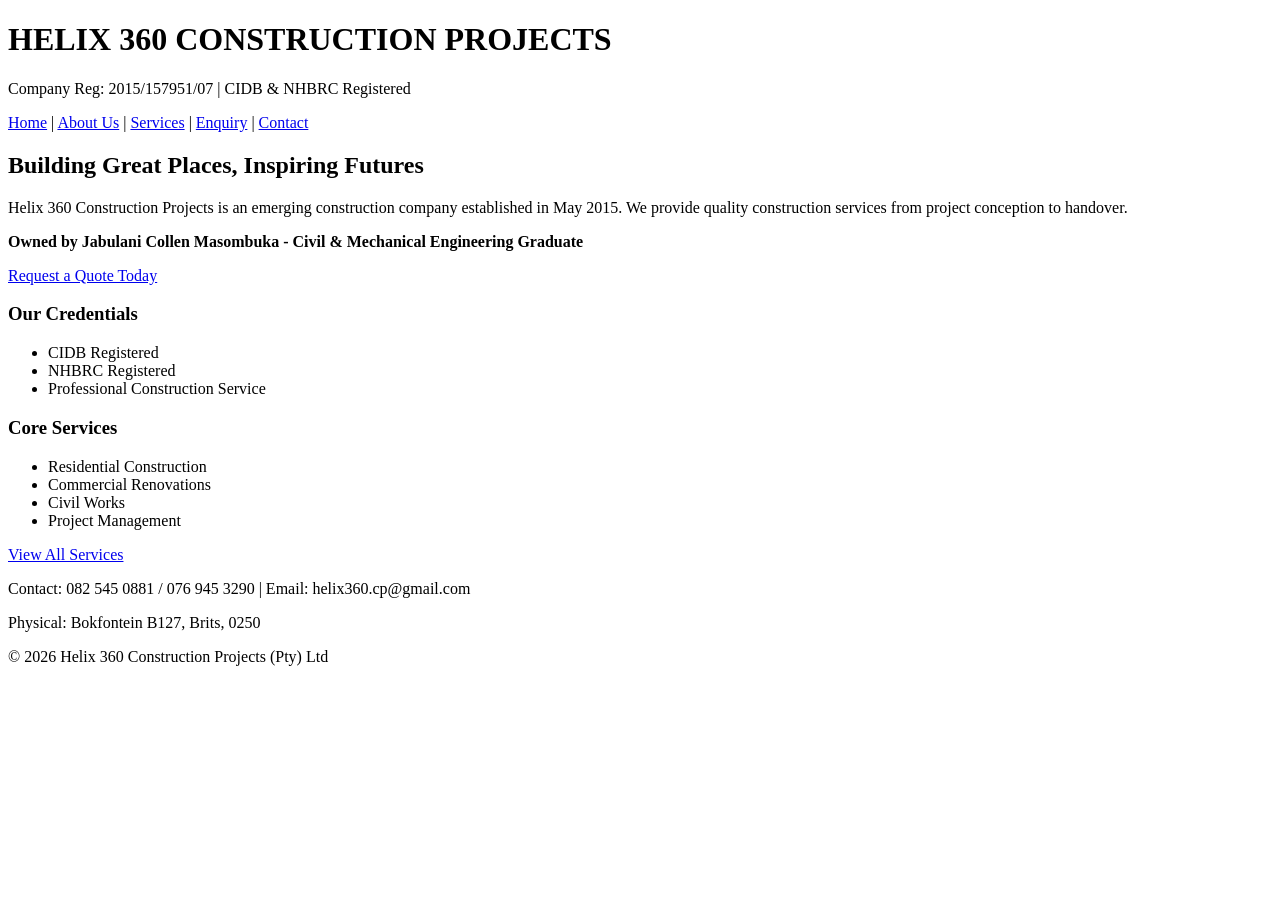
==== index.html @ 4adb2a4d "Initial commit" ====
<!DOCTYPE html>
<html lang="en">
<head>
<!-- Meta information for browser and SEO -->
<meta charset="UTF-8">
<meta name="viewport" content="width=device-width, initial-scale=1.0">
<title>Helix 360 Construction Projects | Home</title>
</head>
<body>
<!-- Header section contains logo and navigation -->
<header>
<h1>HELIX 360 CONSTRUCTION PROJECTS</h1>
<p>Company Reg: 2015/157951/07 | CIDB & NHBRC Registered</p>
<!-- Navigation menu - must work on all pages -->
<nav>
<a href="index.html">Home</a> |
<a href="about.html">About Us</a> |
<a href="services.html">Services</a> |
<a href="enquiry.html">Enquiry</a> |
<a href="contact.html">Contact</a>
</nav>
</header>

<!-- Main content of homepage -->
<main>
<section>
<h2>Building Great Places, Inspiring Futures</h2>
<p>Helix 360 Construction Projects is an emerging construction company established in May 2015. We provide quality construction services from project conception to handover.</p>
<p><strong>Owned by Jabulani Collen Masombuka - Civil & Mechanical Engineering Graduate</strong></p>
<a href="enquiry.html">Request a Quote Today</a>
</section>

<section>
<h3>Our Credentials</h3>
<ul>
<li>CIDB Registered</li>
<li>NHBRC Registered</li>
<li>Professional Construction Service</li>
</ul>
</section>

<section>
<h3>Core Services</h3>
<ul>
<li>Residential Construction</li>
<li>Commercial Renovations</li>
<li>Civil Works</li>
<li>Project Management</li>
</ul>
<a href="services.html">View All Services</a>
</section>
</main>

<!-- Footer with contact info -->
<footer>
<p>Contact: 082 545 0881 / 076 945 3290 | Email: helix360.cp@gmail.com</p>
<p>Physical: Bokfontein B127, Brits, 0250</p>
<p>&copy; 2026 Helix 360 Construction Projects (Pty) Ltd</p>
</footer>
</body>
</html>
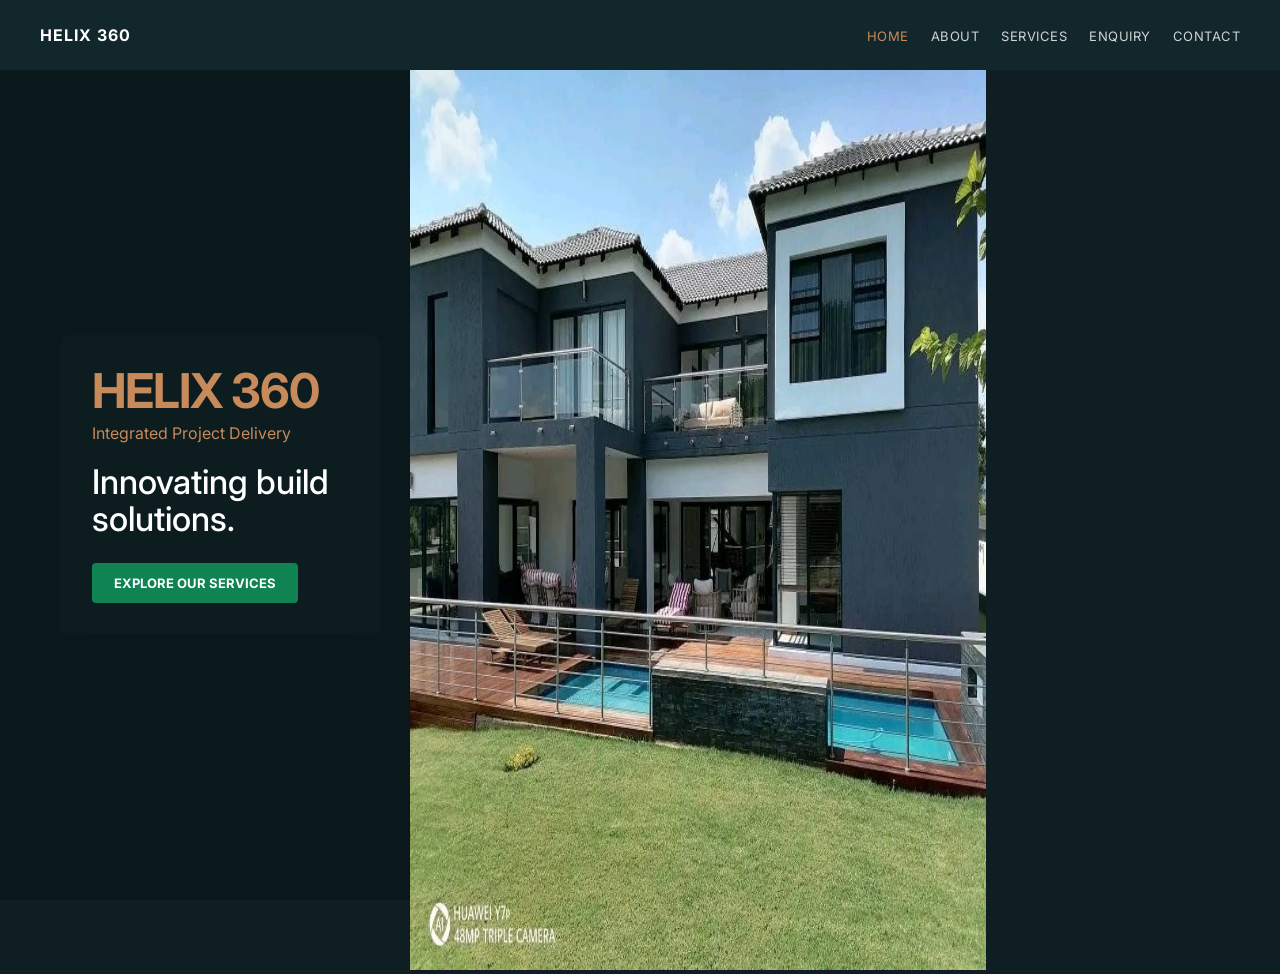
==== commit 95e9b962: "fix house jpeg images Fix House jpeg" ====
--- a/index.html
+++ b/index.html
@@ -1,61 +1,35 @@
 <!DOCTYPE html>
 <html lang="en">
 <head>
-<!-- Meta information for browser and SEO -->
 <meta charset="UTF-8">
 <meta name="viewport" content="width=device-width, initial-scale=1.0">
-<title>Helix 360 Construction Projects | Home</title>
+<title>HELIX 360 - Integrated Project Delivery</title>
+<link rel="stylesheet" href="css/style.css">
 </head>
 <body>
-<!-- Header section contains logo and navigation -->
-<header>
-<h1>HELIX 360 CONSTRUCTION PROJECTS</h1>
-<p>Company Reg: 2015/157951/07 | CIDB & NHBRC Registered</p>
-<!-- Navigation menu - must work on all pages -->
-<nav>
-<a href="index.html">Home</a> |
-<a href="about.html">About Us</a> |
-<a href="services.html">Services</a> |
-<a href="enquiry.html">Enquiry</a> |
-<a href="contact.html">Contact</a>
-</nav>
-</header>
+<div class="top-nav">
+<div class="logo">HELIX 360</div>
+<ul>
+<li><a href="index.html" class="active">HOME</a></li>
+<li><a href="about.html">ABOUT</a></li>
+<li><a href="services.html">SERVICES</a></li>
+<li><a href="enquiry.html">ENQUIRY</a></li>
+<li><a href="contact.html">CONTACT</a></li>
+</ul>
+</div>
 
-<!-- Main content of homepage -->
-<main>
-<section>
-<h2>Building Great Places, Inspiring Futures</h2>
-<p>Helix 360 Construction Projects is an emerging construction company established in May 2015. We provide quality construction services from project conception to handover.</p>
-<p><strong>Owned by Jabulani Collen Masombuka - Civil & Mechanical Engineering Graduate</strong></p>
-<a href="enquiry.html">Request a Quote Today</a>
-</section>
-
-<section>
-<h3>Our Credentials</h3>
-<ul>
-<li>CIDB Registered</li>
-<li>NHBRC Registered</li>
-<li>Professional Construction Service</li>
-</ul>
-</section>
-
-<section>
-<h3>Core Services</h3>
-<ul>
-<li>Residential Construction</li>
-<li>Commercial Renovations</li>
-<li>Civil Works</li>
-<li>Project Management</li>
-</ul>
-<a href="services.html">View All Services</a>
-</section>
-</main>
-
-<!-- Footer with contact info -->
-<footer>
-<p>Contact: 082 545 0881 / 076 945 3290 | Email: helix360.cp@gmail.com</p>
-<p>Physical: Bokfontein B127, Brits, 0250</p>
-<p>&copy; 2026 Helix 360 Construction Projects (Pty) Ltd</p>
-</footer>
+<div class="hero">
+<div class="left-panel">
+<div class="glass">
+<h1>HELIX 360</h1>
+<h3>Integrated Project Delivery</h3>
+<h2>Innovating build solutions.</h2>
+<a href="services.html" class="btn">EXPLORE OUR SERVICES</a>
+</div>
+</div>  <!---close left panel--->
+<div class="right-panel" style="width:45%;height:100vh;">
+<img src="images/house1.jpeg" style="width:100%; height:100%; object-fit:" alt="Blue House">
+</div>
+</div> <!--close hero-->
 </body>
 </html>
--- a/css/style.css
+++ b/css/style.css
@@ -0,0 +1,70 @@
+@import url('https://fonts.googleapis.com/css2?family=Inter:wght@500;700&display=swap');
+*{margin:0;padding:0;box-sizing:border-box}
+body{font-family:'Inter',sans-serif;background:#0f1e22;overflow-x:hidden}
+.top-nav{width:100%;height:70px;background:#12272c;display:flex;align-items:center;justify-content:space-between;padding:0 40px;position:relative;z-index:10}
+.logo{color:#fff;font-weight:700;letter-spacing:1px}
+.center-logo{position:absolute;left:50%;top:0;width:80px;height:80px;background:#12272c;border-radius:0 0 50% 50%;display:flex;align-items:center;justify-content:center;color:#c78a5a;font-weight:800;font-size:24px}
+.top-nav ul{display:flex;list-style:none;gap:22px}
+.top-nav a{color:rgba(255,255,255,0.8);text-decoration:none;font-size:13px;letter-spacing:0.5px}
+.top-nav a.active,.top-nav a:hover{color:#c78a5a}
+.hero{display:flex;height:calc(100vh - 70px);width:100%}
+.left-panel{width:32%;background:#0a181b;display:flex;align-items:center;padding:0 30px 0 50px}
+.glass{background:rgba(15,30,34,0.7);backdrop-filter:blur(12px);padding:32px;border-radius:8px;width:100%;margin-left:10px}
+.glass h1{color:#c78a5a;font-size:48px;line-height:1;font-weight:700;letter-spacing:-1px}
+.glass h3{color:#c78a5a;font-size:16px;font-weight:400;margin:8px 0 20px}
+.glass h2{color:#fff;font-size:34px;font-weight:500;line-height:1.1;margin-bottom:26px}
+.btn{background:#1a6b;color:#fff;padding:12px 22px;text-decoration:none;font-size:13px;font-weight:700;border-radius:4px;display:inline-block}
+.right-image{width:68%;background: url('../images/house1.jpeg') no-repeat center center/cover}
+@media(max-width:768px){.hero{flex-direction:column}.left-panel,.right-image{width:100%}.right-image{height:50vh}.center-logo{display:none}}
+/* CREAM PAGES WITH WATERMARK */
+.cream-page{
+background:#fdf8f0;
+min-height:calc(100vh - 70px);
+position:relative;
+overflow:hidden;
+}
+.cream-page::before{
+content:"";
+position:absolute;
+inset:0;
+background: url('../images/house1.jpg') no-repeat center center/cover;
+opacity:0.07;
+filter: grayscale(30%);
+z-index:1;
+}
+.cream-content{
+position:relative;
+z-index:2;
+max-width:900px;
+margin:0 auto;
+padding:60px 40px;
+color:#1a2e33;
+text-align:center;
+}
+.cream-content h1{
+font-family:'Times New Roman',serif;
+letter-spacing:4px;
+font-weight:400;
+font-size:28px;
+color:#0a2e33;
+}
+.cream-content h2{
+font-family:'Times New Roman',serif;
+letter-spacing:2px;
+font-weight:400;
+font-size:20px;
+margin:40px 0 20px;
+color:#0a2e33;
+}
+.services-grid{
+display:flex;
+gap:20px;
+margin-top:30px;
+text-align:center;
+}
+.services-grid div{
+flex:1;
+border-left:1px solid rgba(0,0,0,0.1);
+padding:0 15px;
+}
+.services-grid div:first-child{border-left:none}
